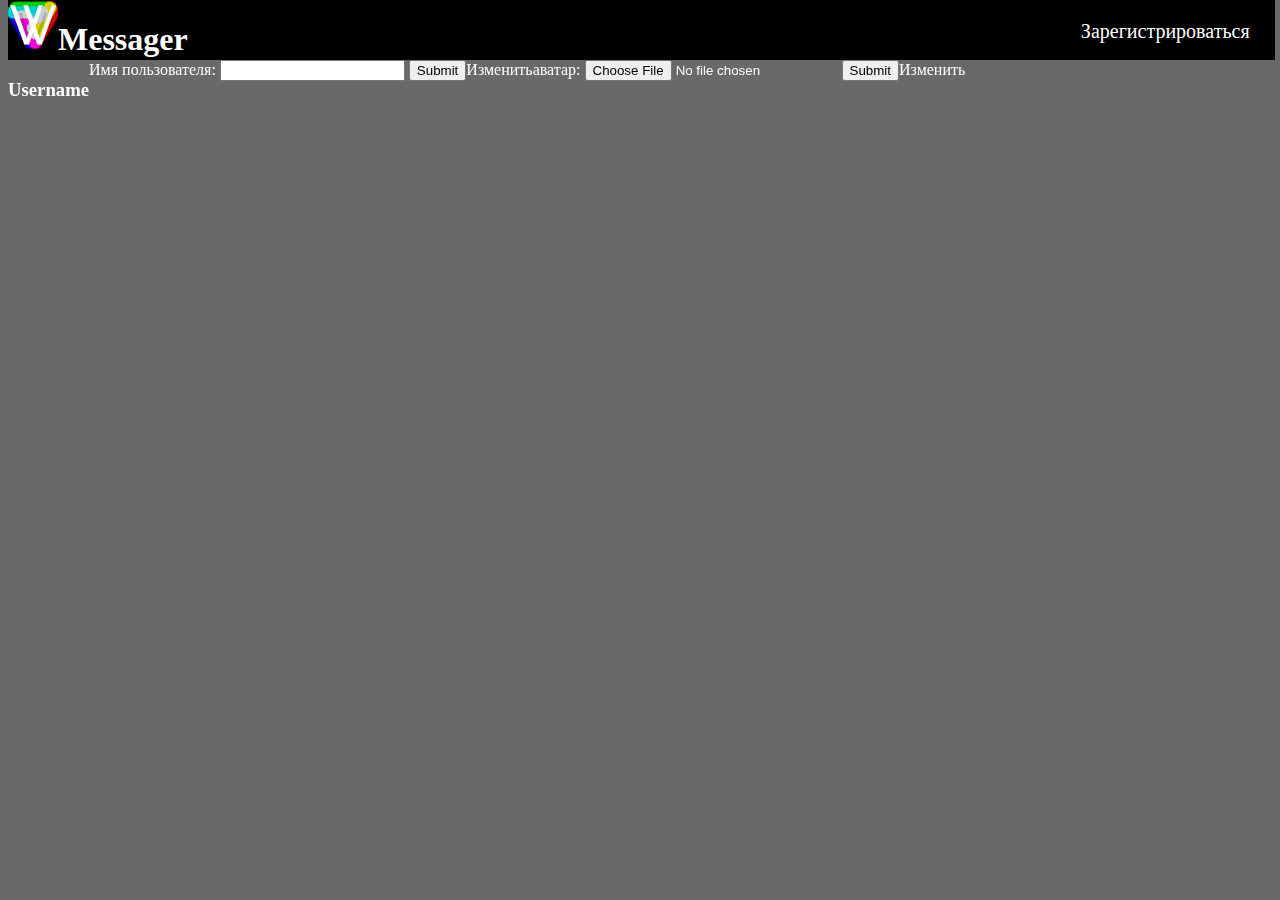
==== frontend/account.html @ 1c0b5658 "Added changing account username" ====
<!DOCTYPE html>
<html lang="en">
<head>
    <meta charset="UTF-8">
    <title>Title</title>
    <link rel="stylesheet" href="assets/css/styles.css">
</head>
<body>
<header class="header">
    <div class="logo">
        <img src="assets/img/MyLogo.png" alt="Logo">
        <h1>Messager</h1>
    </div>
    <nav class="navigation">
        <a href="signup.html"><p>Зарегистрироваться</p></a>
    </nav>
</header>
<section class="content">
    <h3 id="username">Username</h3>
    <div id="change-username-form">
        <label for="username-input">Имя пользователя: <input name="username" id="username-input" type="text"></label>
        <input type="submit" id="send-username-button">Изменить</input>
    </div>
    <form name="sendAvatar" id="change-avatar-form" enctype="multipart/form-data" method="post" target="_blank">
        <label  for="file">аватар: <input name="avatar" id="avatar" type="file"></label>
        <input type="submit" id="send-avatar-button">Изменить</input>
    </form>
</section>
<footer>

</footer>
<script src="assets/js/changeUser.js"></script>
</body>
</html>
---- frontend/assets/css/styles.css ----
body {
    background-color: dimgrey;
    color: white;
}
header {
    display: flex;
    position: fixed;
    top: 0;
    width: 99vw;
    height: 60px;
    background-color: black;
    justify-content: space-between;
    z-index: 10;
}
.logo {
    display: flex;
    height: 100%;
    max-height: 50px;
    vertical-align: middle;
}
.logo h1{
    height: 100%;
}
nav {
    height: 100%;

}
nav a {
    display: inline-block;
    text-decoration: none;
    vertical-align: middle;
    border-radius: 10px;
    color: white;
    height: 100%;
    line-height: normal;
    padding: 0 2vw;
    font-size: 20px;
}
nav a:hover {
    background-color: dimgrey;
}
.content {
    display: flex;
    position: fixed;
    top: 60px;
    width: 99vw;
}
.content .chat-list-block{
    position: fixed;
    width: 35%;
    height: 90vh;
    border-radius: 20px;
    overflow: scroll;
    -ms-overflow-y: scroll;
    -webkit-scroll-snap-type: y;
    overflow-scrolling: touch;
    background-color: rgba(69,69,69, 0.8);
}

.content .chat-block {
    position: fixed;
    width: 65%;
    height: 90%;
    left: 35%;
    overflow: scroll;
    -ms-overflow-y: scroll;
    -webkit-scroll-snap-type: y;
    overflow-scrolling: touch;
}
.message-block {
    position: fixed;
    overflow: auto;

}
.message-block p {
    width: 100%;
}
.chat-item {
    display: block;
    padding-left: 5%;
    height: 3em;
    margin: 0;
    vertical-align: middle;
    border-bottom: 2px white solid;
}
.chat-item:first-child{
    margin-top: 20px;
}
.chat-item p {
    display: block;
    height: 100%;
    vertical-align: middle;
    margin: 0;
    padding: 1em;
}
.chat-item:hover {
    background-color: darkgray;
}
#send-message-form {
    position: fixed;
    left: 38%;
    bottom: 1vh;
    width: 60%;
    height: 15vh;
    align-items: center;
    vertical-align: top;
    z-index: 10;
}
#send-message-form input {
    width: 100%;
    height: 10vh;
    background-color: darkgray;
    border: none;
    vertical-align: top;
    border-top-right-radius: 20px;
    border-top-left-radius: 20px;
    z-index: 10;
}
#send-message-form button {
    width: 100%;
    height: 4vh;
    background-color: darkgray;
    border: 1px black solid;
    margin: 0 auto;
    border-radius: 5px;
}
#send-message-form button:hover {
    background-color: rgba(256,256,256,0.4);

}
.message-block {
    display: flex;
    flex-wrap: wrap;
    justify-content: flex-start;
    width: 65%;
    height: 75%;
    padding-left: 5%;
    position: fixed;
    top: 60px;
    overflow-y: scroll;
}
.message-block .message {
    display: block;
    width: 100%;
}

#auth-form {
    width: 40vw;
    margin: 10vh auto;
}
#auth-form input {
    width: 100%;
    background-color: rgba(256,256,256, 0.8);
    border: none;
    margin-bottom: 1.5em;
}
#auth-form button {
    width: 100%;
}

#signup-form {
    width: 40vw;
    margin: 10vh auto;
}
#signup-form input {
    width: 100%;
    background-color: rgba(256,256,256, 0.8);
    border: none;
    margin-bottom: 1.5em;
}
#signup-form button {
    width: 100%;
}

#new-chat-button {
    position: fixed;
    top: 60px;
    width: 35%;
}
.active_chat {
    border: white 1px solid;
    background-color: darkgray;
}
#user_list {
    max-width: 20vw;
}
.user-list-view {
    display: block;
    z-index: 10;
    position: fixed;
    width: 40vw;
    height: 60vh;
    left: 0;
    top: 60px;
    border: white 2px solid;
    background-color: rgba(100, 100, 100, 0.95);
    overflow-y: scroll;
}
.avatar {
    width: 50px;
    height: 50px;
    border-radius: 50%;
}
.user-list-view .user_card {
    display: block;
    height: 60px;
    width: 100%;
}
.user-list-view .user_card label {
    display: flex;
}
.user_card:hover{
    background-color: darkgray;
}
#user_list .user_card {
    display: flex;
    height: 10vh;
}
#user_list img {
    width: 50px;
    height: 50px;
    border-radius: 50%;
}
#user_list .user_card:hover{
    background-color: darkgray;
}
.hiden{
    display: none;
}
.displayed {
    display: block;
}
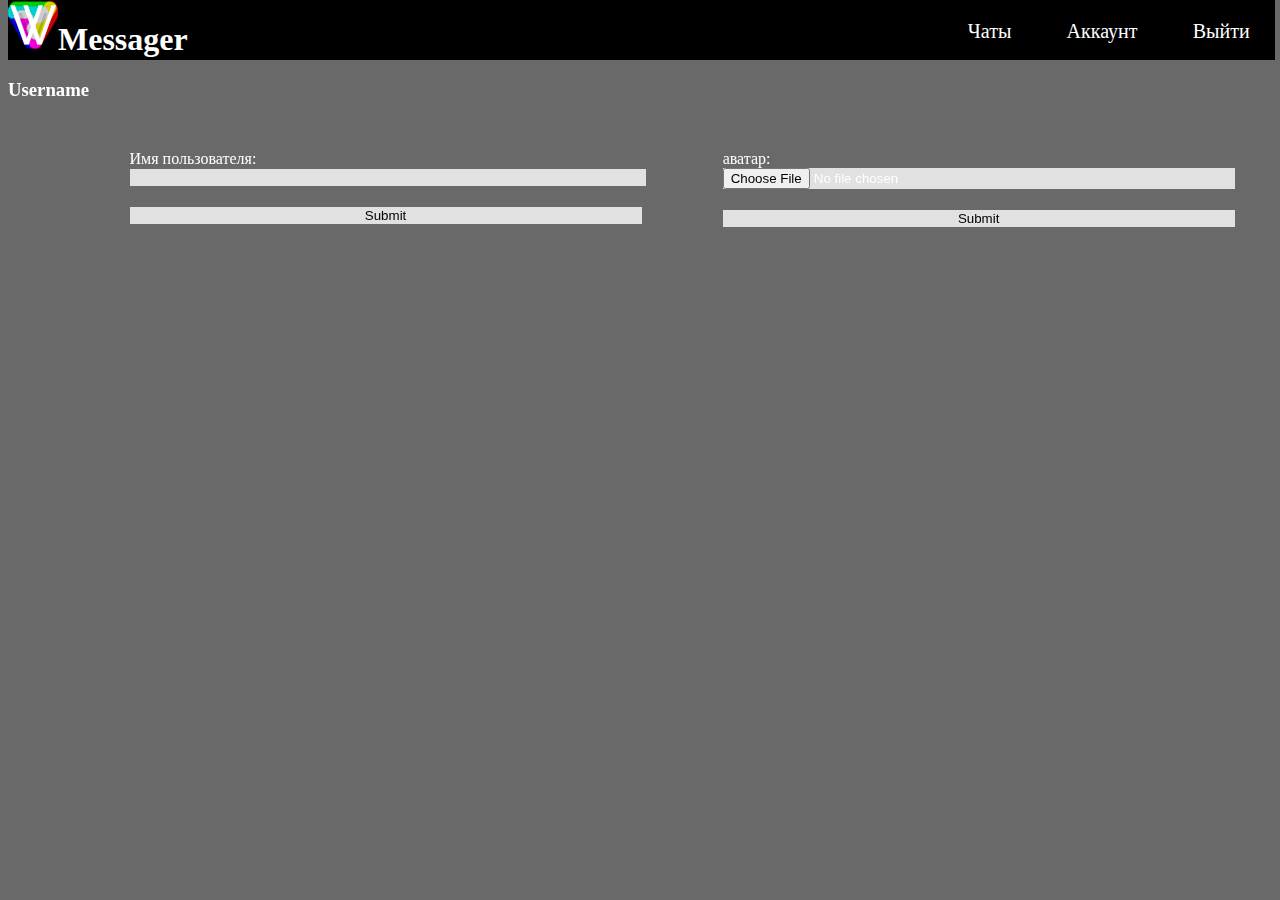
==== commit df62c8aa: "Merge pull request #2 from SergeyVorotiy/frontend" ====
--- a/frontend/account.html
+++ b/frontend/account.html
@@ -12,18 +12,20 @@
         <h1>Messager</h1>
     </div>
     <nav class="navigation">
-        <a href="signup.html"><p>Зарегистрироваться</p></a>
+        <a href="messeger.html"><p>Чаты</p></a>
+        <a href="account.html"><p>Аккаунт</p></a>
+        <a href="login.html"><p>Выйти</p></a>
     </nav>
 </header>
 <section class="content">
     <h3 id="username">Username</h3>
     <div id="change-username-form">
         <label for="username-input">Имя пользователя: <input name="username" id="username-input" type="text"></label>
-        <input type="submit" id="send-username-button">Изменить</input>
+        <input type="submit" id="send-username-button">
     </div>
-    <form name="sendAvatar" id="change-avatar-form" enctype="multipart/form-data" method="post" target="_blank">
-        <label  for="file">аватар: <input name="avatar" id="avatar" type="file"></label>
-        <input type="submit" id="send-avatar-button">Изменить</input>
+    <form name="sendAvatar" id="change-avatar-form" enctype="multipart/form-data" method="post">
+        <label  for="avatar">аватар: <input name="avatar" id="avatar" type="file"></label>
+        <input type="submit" id="send-avatar-button">
     </form>
 </section>
 <footer>
--- a/frontend/assets/css/styles.css
+++ b/frontend/assets/css/styles.css
@@ -144,11 +144,11 @@
     width: 100%;
 }
 
-#auth-form {
+#auth-form , #change-username-form, #change-avatar-form{
     width: 40vw;
     margin: 10vh auto;
 }
-#auth-form input {
+#auth-form input , #change-username-form input, #change-avatar-form input{
     width: 100%;
     background-color: rgba(256,256,256, 0.8);
     border: none;
